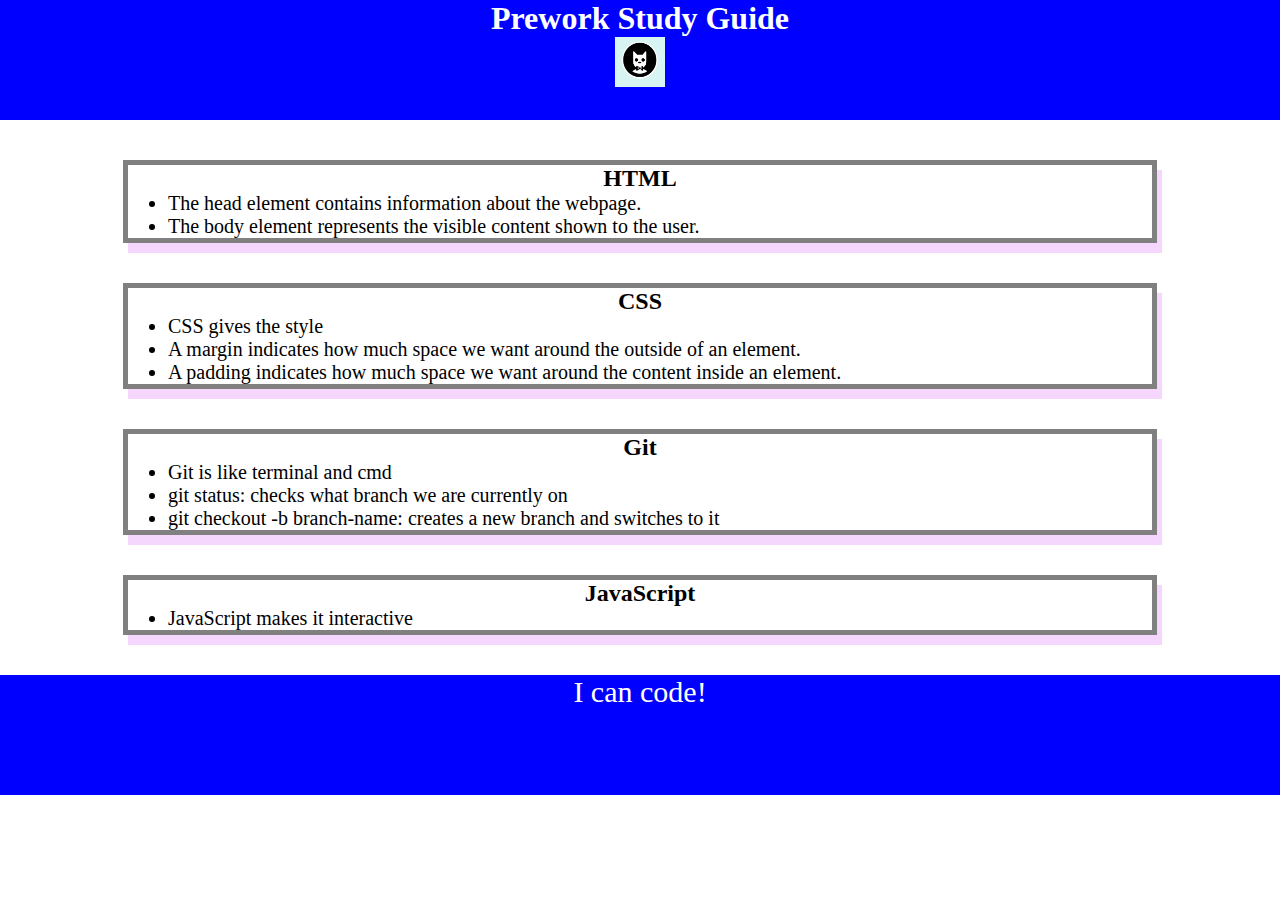
==== index.html @ 2387a5f1 "added CSS to project" ====
<!DOCTYPE html>
<html lang="en">
  <head>
    <meta charset="UTF-8" />
    <meta http-equiv="X-UA-Compatible" content="IE=edge" />
    <meta name="viewport" content="width=device-width, initial-scale=1.0" />
    <link rel="stylesheet" href="./assets/style.css">
    <title>Prework Study Guide</title>
  </head>
  <body>
    <header id="top">
      <h1>Prework Study Guide</h1>
      <img src="./assets/bowtie-cat.png" alt="Profile image of cat wearing a bow tie." />
    </header>
    <main>
      <section class="card" id="html-section">
        <h2>HTML</h2>
        <ul>
          <li>The head element contains information about the webpage.</li>
          <li>The body element represents the visible content shown to the user.</li>
        </ul>
      </section>
   
      <section class="card" id="css-section">
        <h2>CSS</h2>
        <ul>
          <li>CSS gives the style</li>
          <li>A margin indicates how much space we want around the outside of an element.</li>
          <li>A padding indicates how much space we want around the content inside an element.</li>
        </ul>
      </section>
   
      <section class="card" id="git-section">
        <h2>Git</h2>
        <ul>
          <li>Git is like terminal and cmd</li>
          <li>git status: checks what branch we are currently on</li>
          <li>git checkout -b branch-name: creates a new branch and switches to it</li>
        </ul>
      </section>
   
      <section class="card" id="javascript-section">
        <h2>JavaScript</h2>
        <ul>
          <li>JavaScript makes it interactive</li>
        </ul>
      </section>
    </main>

    <footer>
      <p>I can code!</p>
    </footer>
  </body>
</html>
---- assets/style.css ----
* {
    margin: 0;
    padding: 0;
}
header,
footer {
    width: 100%;
    height: 120px;
    background-color: blue;
    color: white;
}
h1,
h2 {
    text-align: center;
}
img {
    display: block;
    height: 50px;
    width: 50px;
    margin-left: auto;
    margin-right: auto;
}
ul {
    padding-left: 40px;
    font-size: 20px;
}
p {
    text-align: center;
    font-size: 30px;
  }
  .card {
    width: 80%;
    margin: 40px auto;
    border: 5px solid gray;
    box-shadow: 5px 10px #F5D6FC;
  }
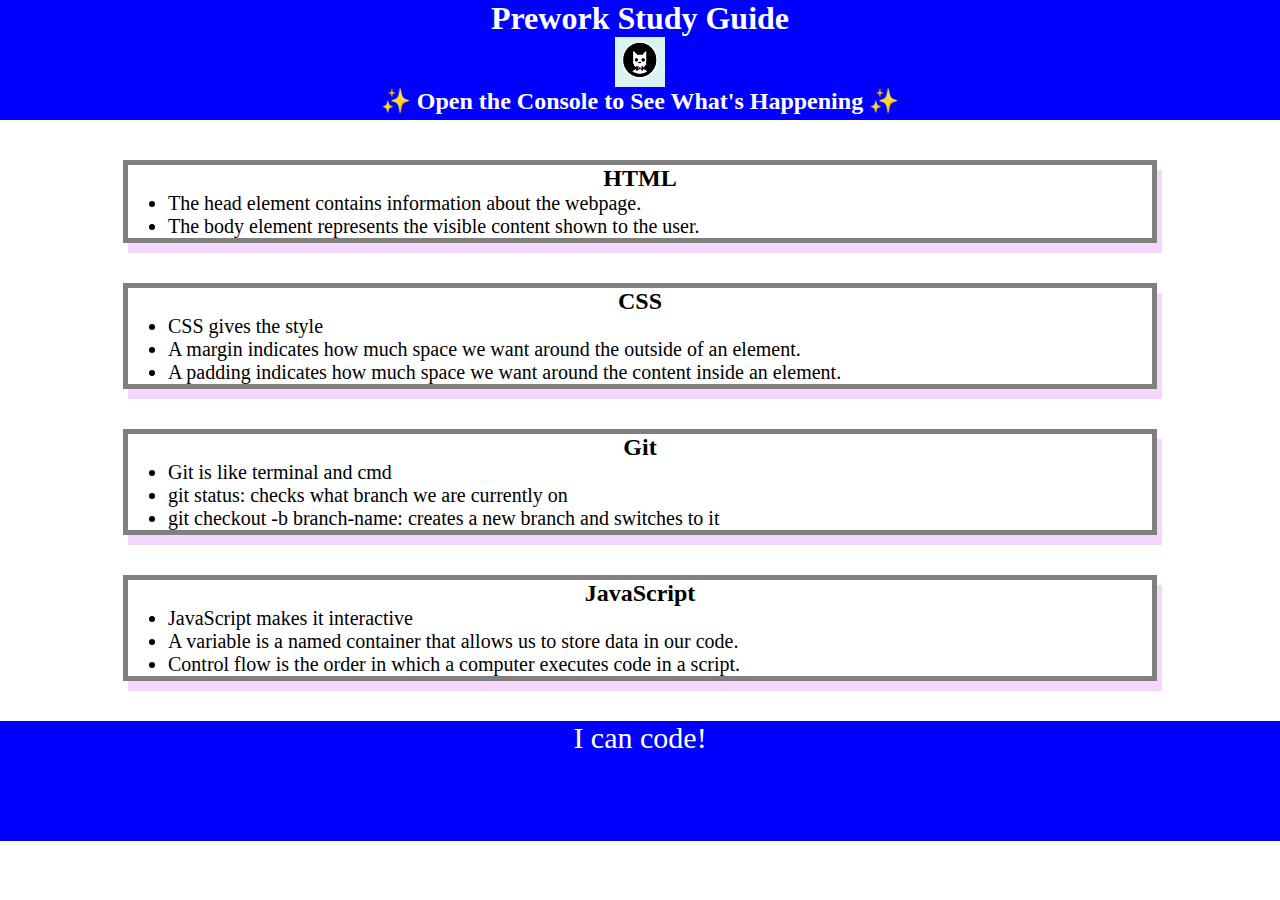
==== commit a7b9aa34: "jss" ====
--- a/index.html
+++ b/index.html
@@ -11,6 +11,7 @@
     <header id="top">
       <h1>Prework Study Guide</h1>
       <img src="./assets/bowtie-cat.png" alt="Profile image of cat wearing a bow tie." />
+      <h2>✨ Open the Console to See What's Happening ✨</h2>
     </header>
     <main>
       <section class="card" id="html-section">
@@ -43,6 +44,8 @@
         <h2>JavaScript</h2>
         <ul>
           <li>JavaScript makes it interactive</li>
+          <li>A variable is a named container that allows us to store data in our code.</li>
+          <li>Control flow is the order in which a computer executes code in a script.</li>
         </ul>
       </section>
     </main>
@@ -50,5 +53,6 @@
     <footer>
       <p>I can code!</p>
     </footer>
+    <script src="./assets/script.js"></script>
   </body>
 </html>
